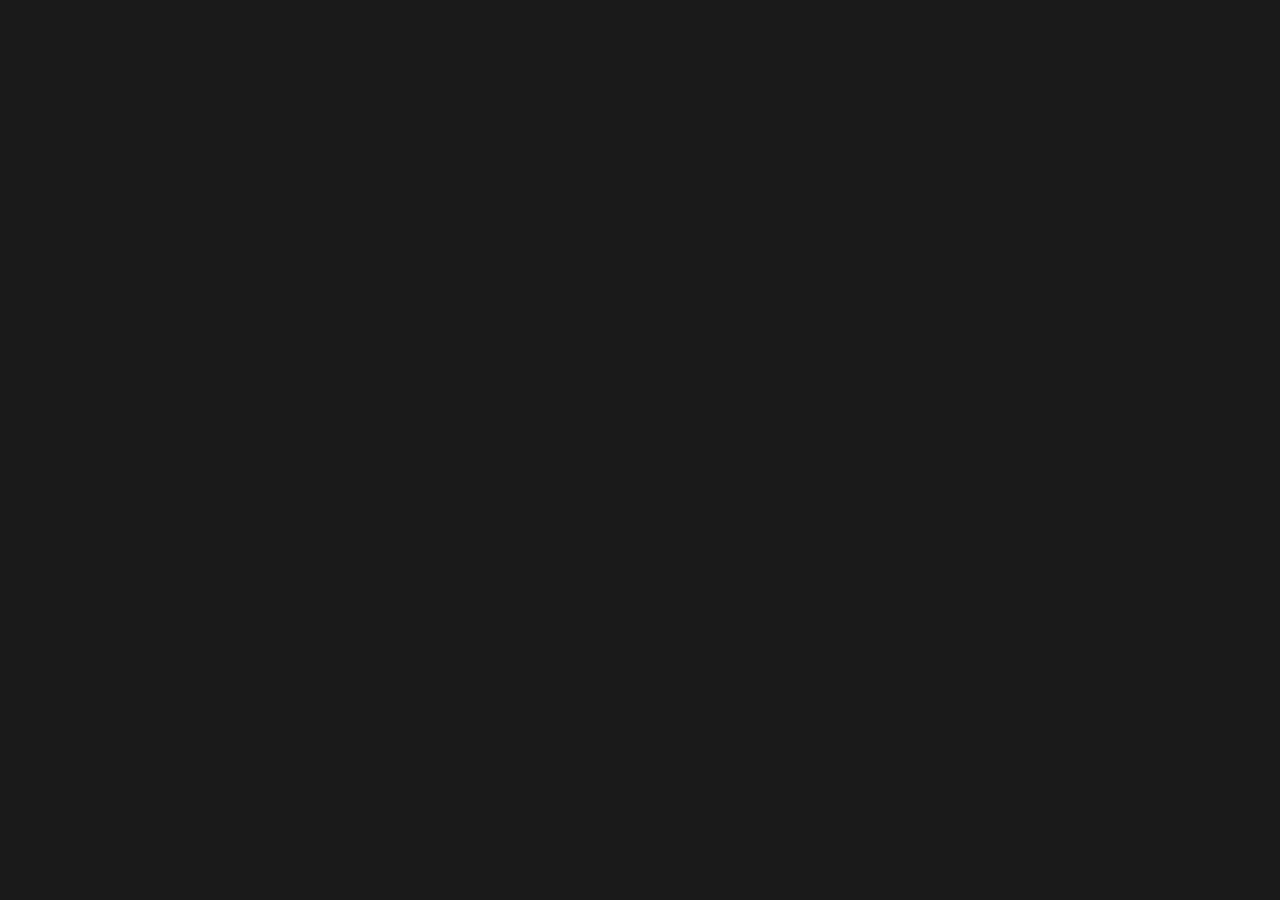
==== about.html @ 0004e32d "Add files via upload" ====
<!DOCTYPE html>
<html lang="en">
<head>
    <meta charset="UTF-8">
    <link href="style.css" rel="stylesheet">
    <meta http-equiv="X-UA-Compatible" content="IE=edge">
    <meta name="viewport" content="width=device-width, initial-scale=1.0">
    <title>About Me</title>
</head>
<body>
    
</body>
</html>
---- style.css ----
body {
    background-color: rgb(26, 26, 26);
    margin: auto;
    width: 100%;
    height: 100%;
    overflow-x: hidden;
    overflow-y: visible;
}
.title{
    text-align: center;
    margin-left: 10%;
    margin-top: 10%;
    font-family: 'Segoe UI', Tahoma, Geneva, Verdana, sans-serif;
    font-size: 100px;
    animation: fadeIn 5s;
    color: white;
    opacity: 100%;
    position: absolute;
}
.cyan{
    color: rgb(146, 233, 255);
}
.btn{
    border: 2px solid white;
    background-color: rgba(255,0,0,0);
    color: white;
    padding: 4px 8px;
    font-size: 15px;
    font-family: 'Segoe UI', Tahoma, Geneva, Verdana, sans-serif;
    font-weight: bold;
    margin-top: 30%;
    margin-left: 17%;
    border-radius: 25px;
    animation: fadeInBtn 6s;
    position: absolute;
}
.btn:hover{
    background-color: white;
    color: black;
}
.portbutton{
    margin-left: 23%; 
}
.picofme{
    transform: scale(95%);
    position: absolute;
}
/* keyframes */
@keyframes fadeIn {
    0%{
        opacity: 0; margin-top: 20%;
    } 
    95%{
        margin-top: 10%;
    }
    100%{
        opacity: 100%;
    }
    100%{
        margin-top: 10%;
    }
}
@keyframes fadeInBtn {
    0%{
        opacity: 0; margin-top: 45%;
    } 
    95%{
        margin-top: 30%;
    }
    100%{
        opacity: 100%;
    }
    100%{
        margin-top: 30%;
    }
}
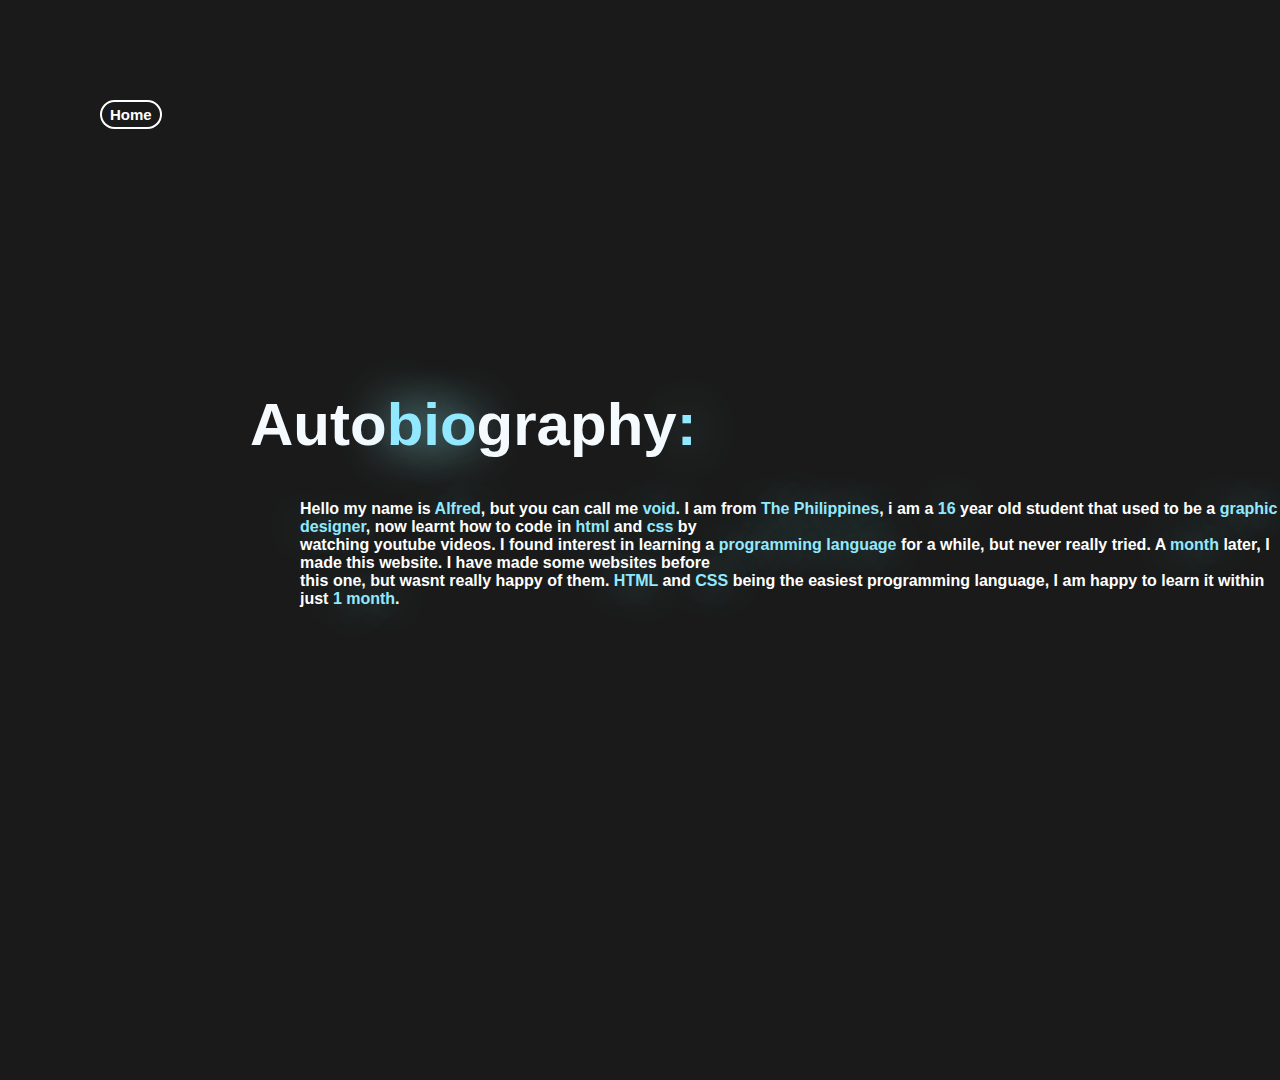
==== commit e124b068: "Add files via upload" ====
--- a/about.html
+++ b/about.html
@@ -8,6 +8,12 @@
     <title>About Me</title>
 </head>
 <body>
-    
+    <a href="index.html">
+    <button class="btnnoanim aboutmehomebutton">Home</button>
+    </a>
+    <div class="abtmdsc">
+    <h1>Auto<a class="cyan">bio</a>graphy<a class="cyan">:</a></h1>
+    </div>
+    <p class="aboutme">Hello my name is <a class="cyan">Alfred</a>, but you can call me <a class="cyan">void</a>. I am from <a class="cyan">The Philippines</a>, i am a <a class="cyan">16</a> year old student that used to be a <a class="cyan">graphic designer</a>, now learnt how to code in <a class="cyan">html</a> and <a class="cyan">css</a> by <br> watching youtube videos. I found interest in learning a <a class="cyan">programming language </a>for a while, but never really tried. A <a class="cyan">month</a> later, I made this website. I have made some websites before<br> this one, but wasnt really happy of them. <a class="cyan">HTML</a> and <a class="cyan">CSS </a>being the easiest programming language, I am happy to learn it within just <a class="cyan">1 month</a>.</p>
 </body>
 </html>--- a/style.css
+++ b/style.css
@@ -1,15 +1,16 @@
 body {
     background-color: rgb(26, 26, 26);
     margin: auto;
-    width: 100%;
-    height: 100%;
+    width: 1920px;
+    height: 1080px;
     overflow-x: hidden;
-    overflow-y: visible;
+    overflow-y: hidden;
+    pointer-events: none;
+    user-select: none;
 }
 .title{
-    text-align: center;
-    margin-left: 10%;
-    margin-top: 10%;
+    margin-left: 195px;
+    margin-top: 100px;
     font-family: 'Segoe UI', Tahoma, Geneva, Verdana, sans-serif;
     font-size: 100px;
     animation: fadeIn 5s;
@@ -19,6 +20,8 @@
 }
 .cyan{
     color: rgb(146, 233, 255);
+    text-shadow: 0px 0px 50px rgb(152, 242, 255,1);
+    pointer-events: painted;
 }
 .btn{
     border: 2px solid white;
@@ -28,49 +31,132 @@
     font-size: 15px;
     font-family: 'Segoe UI', Tahoma, Geneva, Verdana, sans-serif;
     font-weight: bold;
-    margin-top: 30%;
-    margin-left: 17%;
+    margin-top: 500px;
+    margin-left: 325px;
     border-radius: 25px;
     animation: fadeInBtn 6s;
     position: absolute;
+    pointer-events: auto;
+}
+.btnnoanim{
+    border: 2px solid white;
+    background-color: rgba(255,0,0,0);
+    color: white;
+    padding: 4px 8px;
+    font-size: 15px;
+    font-family: 'Segoe UI', Tahoma, Geneva, Verdana, sans-serif;
+    font-weight: bold;
+    margin-top: 500px;
+    margin-left: 325px;
+    border-radius: 25px;
+    position: absolute;
+    animation: onlyfadeIn 5s;
+    pointer-events: auto;
 }
 .btn:hover{
     background-color: white;
     color: black;
 }
 .portbutton{
-    margin-left: 23%; 
+    margin-left: 450px; 
 }
-.picofme{
-    transform: scale(95%);
+.aboutmehomebutton{
+    margin-top: 100px;
+    margin-left: 100px;
+}
+.cyan:hover{
+    color: red;
+    text-shadow: 0px 0px 50px rgb(255, 152, 152);
+}
+.btnnoanim:hover{
+    background-color: white;
+    color: black;
+}
+.abtmdsc{
+    margin-top: 350px;
+    margin-left: 250px;
+    font-weight: bold;
+    font-size: 30px;
+    color: rgb(245, 250, 255);
     position: absolute;
+    font-family: 'Segoe UI', Tahoma, Geneva, Verdana, sans-serif;
+    animation: autoBio 5s;
+}
+.aboutme{
+    margin-top: 500px;
+    position: absolute;
+    margin-left: 300px;
+    font-family: 'Segoe UI', Tahoma, Geneva, Verdana, sans-serif;
+    font-weight: 700;
+    color: white;
+    animation: abtmAnim 5s;
 }
 /* keyframes */
+@keyframes onlyfadeIn {
+    0%{
+        opacity: 0;
+    }
+    100%{
+        opacity: 1;
+    }
+}
 @keyframes fadeIn {
     0%{
-        opacity: 0; margin-top: 20%;
+        opacity: 0; margin-top: 1000px;
     } 
     95%{
-        margin-top: 10%;
+        margin-top: 100px;
     }
     100%{
         opacity: 100%;
     }
     100%{
-        margin-top: 10%;
+        margin-top: 100px;
     }
 }
 @keyframes fadeInBtn {
     0%{
-        opacity: 0; margin-top: 45%;
+        opacity: 0; margin-top: 1000px;
     } 
     95%{
-        margin-top: 30%;
+        margin-top: 500px;
     }
     100%{
         opacity: 100%;
     }
     100%{
-        margin-top: 30%;
+        margin-top: 500px;
+    }
+}
+@keyframes pfpAnim {
+    0%{
+        margin-left: 100%; opacity: 0;
+    }
+    45%{
+        opacity: 0.2    ;
+    }
+    100%{
+        margin-left: 50%; opacity: 1;
+    }
+}
+@media screen and (max-width: 1700px) {
+    .picofme {
+      display: none;
+    }
+  }
+@keyframes abtmAnim {
+    0%{
+        margin-top: 1000px;
+    }
+    100%{
+        margin-top: 500px;
+    }
+}
+@keyframes autoBio{
+    0%{
+        margin-left: -1000px ;
+    }
+    100%{
+        margin-left: 250px;
     }
 }